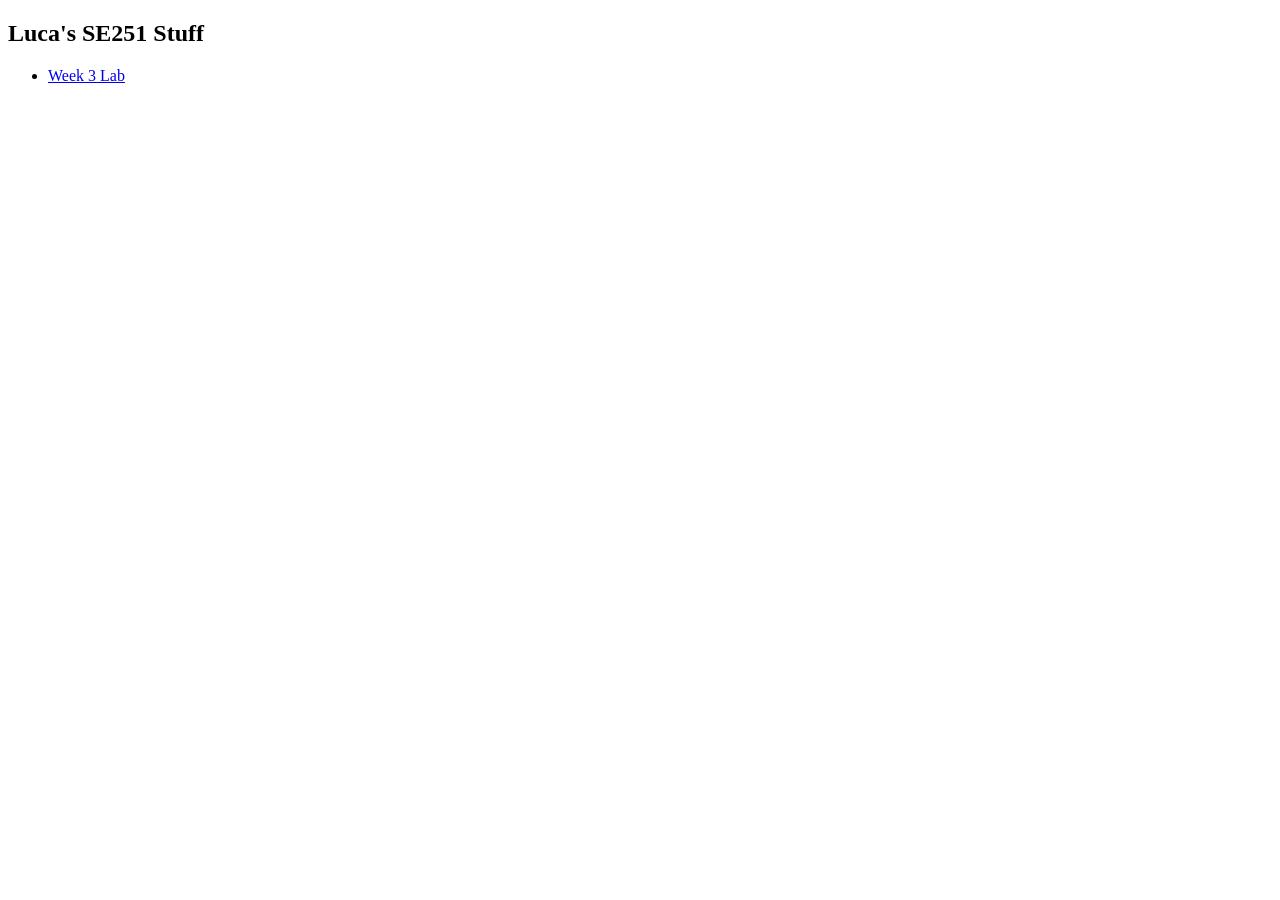
==== index.html @ dd6b5ab2 "added a home page" ====
<!DOCTYPE html>
<html lang="en">
<head>
    <meta charset="UTF-8">
    <meta name="viewport" content="width=device-width, initial-scale=1.0">
    <title>LD SE251</title>
</head>
<body>
    <h2>Luca's SE251 Stuff</h2>
    <ul>
        <li><a href="Week3/index.html">Week 3 Lab</a></li>
    </ul>
</body>
</html>
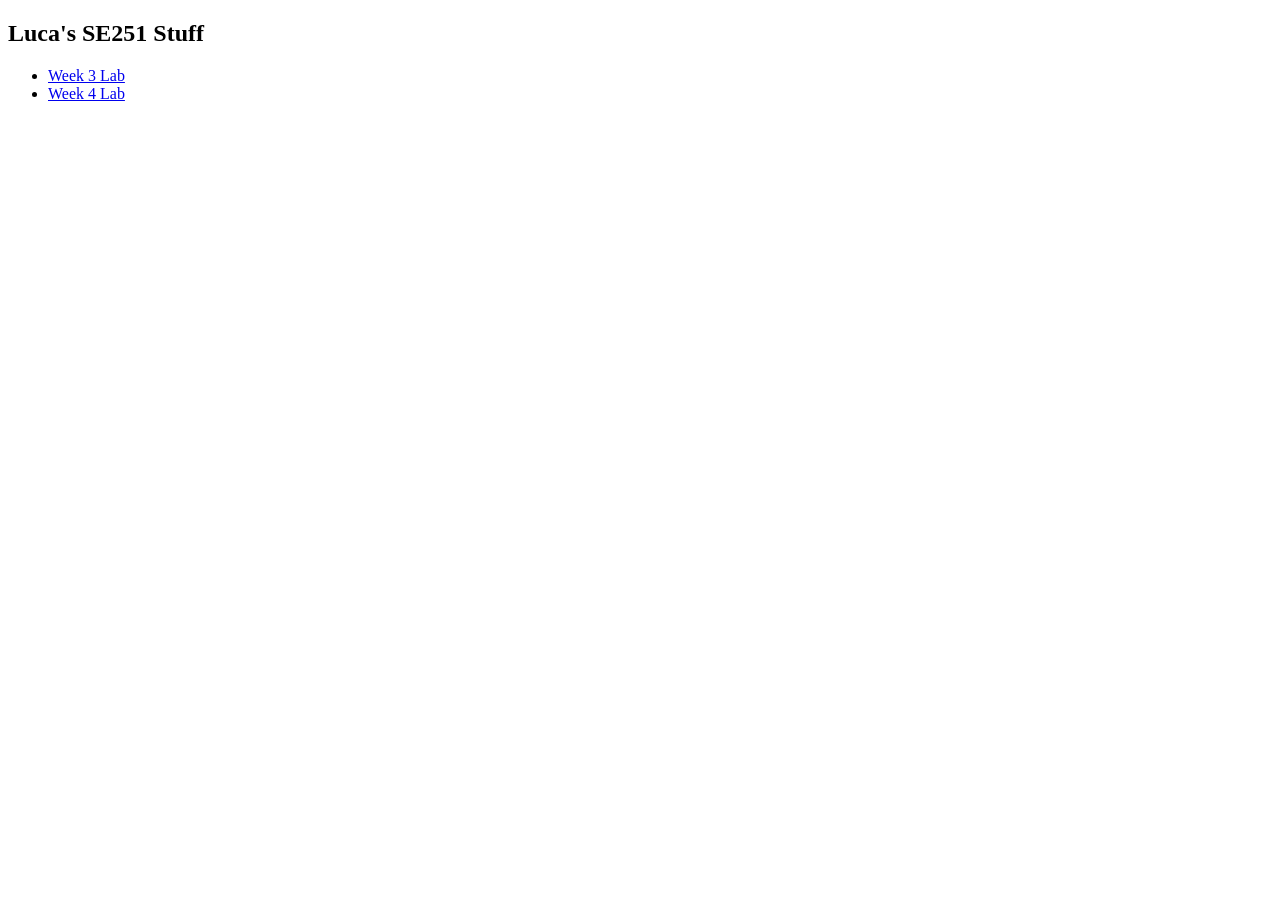
==== commit 07123c50: "week 4 task 1" ====
--- a/index.html
+++ b/index.html
@@ -9,6 +9,7 @@
     <h2>Luca's SE251 Stuff</h2>
     <ul>
         <li><a href="Week3/index.html">Week 3 Lab</a></li>
+        <li><a href="Week4/index.html">Week 4 Lab</a></li>
     </ul>
 </body>
 </html>
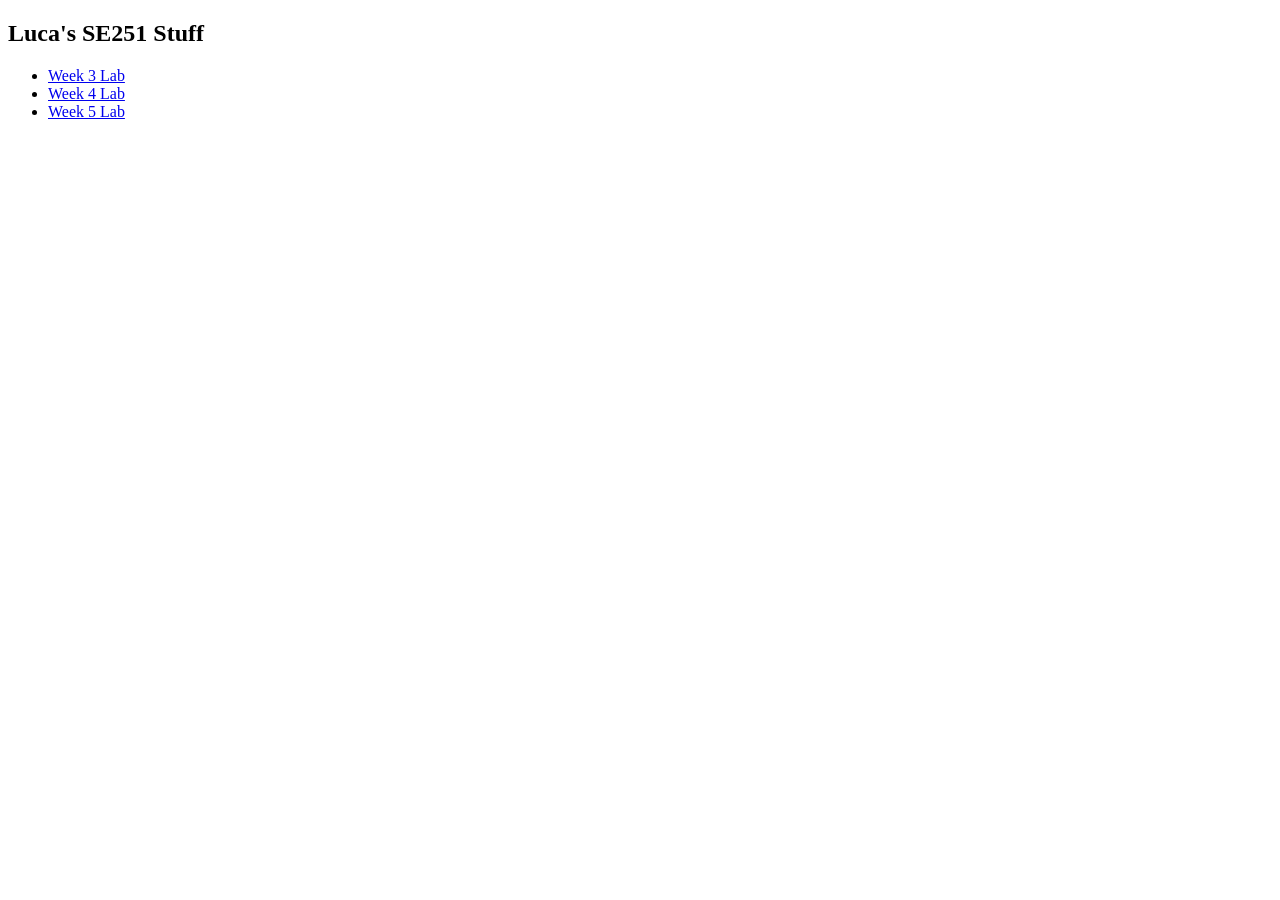
==== commit 87545a8d: "week 5" ====
--- a/index.html
+++ b/index.html
@@ -10,6 +10,7 @@
     <ul>
         <li><a href="Week3/index.html">Week 3 Lab</a></li>
         <li><a href="Week4/index.html">Week 4 Lab</a></li>
+        <li><a href="Week5/index.html">Week 5 Lab</a></li>
     </ul>
 </body>
 </html>
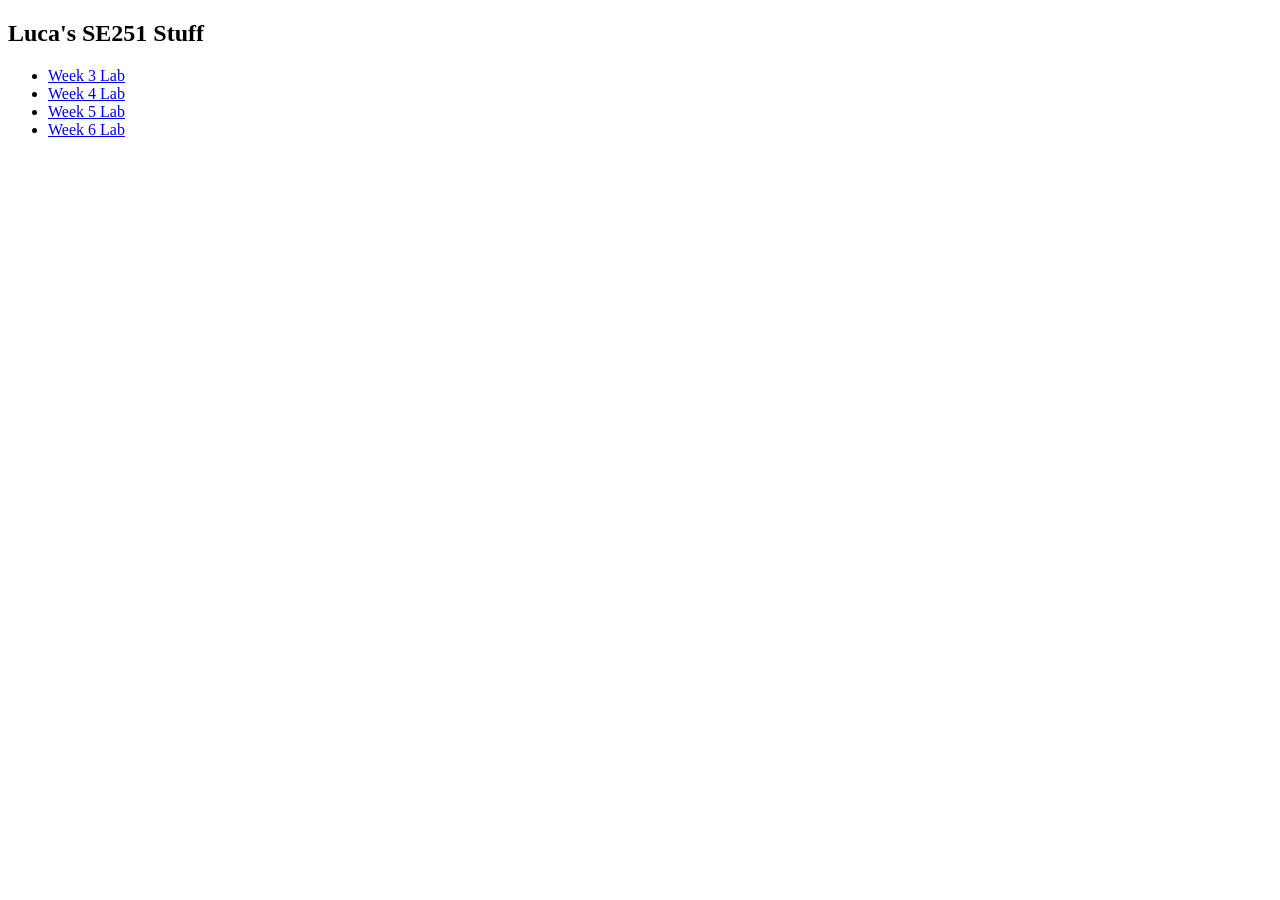
==== commit 6c42368b: "Week 6 Lab" ====
--- a/index.html
+++ b/index.html
@@ -11,6 +11,7 @@
         <li><a href="Week3/index.html">Week 3 Lab</a></li>
         <li><a href="Week4/index.html">Week 4 Lab</a></li>
         <li><a href="Week5/index.html">Week 5 Lab</a></li>
+        <li><a href="Week6/index.html">Week 6 Lab</a></li>
     </ul>
 </body>
 </html>
